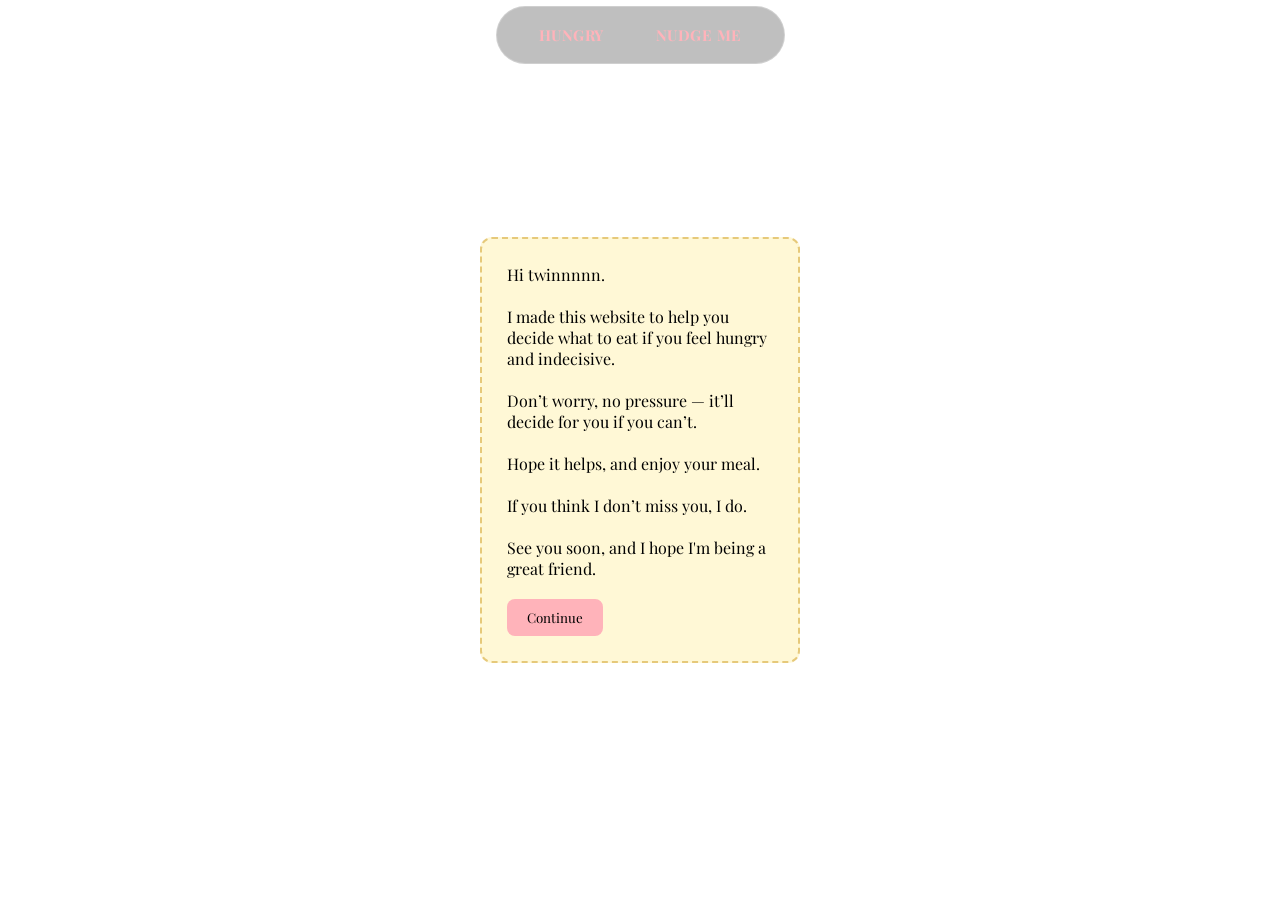
==== hungry.html @ bbf18e1f "Final Draft" ====
<!DOCTYPE html>
<html lang="en">
<head>
  <meta charset="UTF-8" />

  <link rel="preconnect" href="https://fonts.googleapis.com">
  <link rel="preconnect" href="https://fonts.gstatic.com" crossorigin>
  <link href="https://fonts.googleapis.com/css2?family=Playfair+Display:wght@400;700&family=Comic+Neue&display=swap" rel="stylesheet">

  <title>Alaythia</title>

  <link href="style.css" rel="stylesheet" />
  <script src="https://ajax.googleapis.com/ajax/libs/jquery/3.6.0/jquery.min.js"></script>
</head>

<body>
  <audio id="bgm" src="Muñekita.mp3" loop></audio>

  <header class="lm-header">
    <div class="lm-nav-wrapper">
      <nav class="lm-nav">
        <button onclick="window.location.href='hungry.html'">HUNGRY</button>
        <button onclick="window.location.href='nudge.html'">NUDGE ME</button>
      </nav>
    </div>
  </header>

  <!-- INTRO -->
  <section id="intro-screen">
    <img id="envelope-img" src="envelope.png" alt="Envelope">

    <div id="letter-box">
      <p>
        Hi twinnnnn.<br><br>
        I made this website to help you decide what to eat if you feel hungry and indecisive.<br><br>
        Don’t worry, no pressure — it’ll decide for you if you can’t.<br><br>
        Hope it helps, and enjoy your meal.<br><br>
        If you think I don’t miss you, I do.<br><br>
        See you soon, and I hope I'm being a great friend.
      </p>

      <button id="continue-btn">Continue</button>
    </div>
  </section>

  <!-- GAME -->
  <section class="food-game" style="display:none;">

    <video id="game-video" src="snake.webm" autoplay loop muted playsinline></video>
    <div id="game-box">
      <h2 id="game-title">What meal are we deciding?</h2>
      <div id="options"></div>
      <div id="timer">60</div>
    </div>
  </section>

  <script src="hungry.js"></script>
</body>
</html>
---- style.css ----
* {
  box-sizing: border-box;
  margin: 0;
  padding: 0;
}

/* GLOBAL */
body {
  color: #000;
  overflow: hidden;
  font-family: Verdana, Geneva, Tahoma, sans-serif;
}

/* HERO SECTION */
.hero {
  position: relative;
  width: 100%;
  height: 100vh;

  background:
    url('instagramModel.png') top center / cover no-repeat;
}

.funtime {
  position: relative;
  width: 100%;
  height: 100vh;

  background:
    url('crinkle.jpg') top center / cover no-repeat;
    background: rgba(255, 255, 255, 0.25);
}

/* GAME CARD — softer, cuter, more pastel */
.game-card {
  backdrop-filter: blur(14px);
  -webkit-backdrop-filter: blur(14px);
  border: 2px solid rgba(255, 255, 255, 0.45);
  border-radius: 28px;
  padding: 35px 40px;
  max-width: 520px;
  text-align: center;
  margin-top: 40px;
}

/* Subtitle */
.game-sub {
  margin-bottom: 20px;
  font-size: 17px;
  text-align: center;
  letter-spacing: 1px;
  opacity: 0.9;
}

/* CATEGORY BUTTONS — pastel, rounded, cute */
.category-buttons {
  display: flex;
  flex-wrap: wrap;
  justify-content: center;
  gap: 12px;
  margin-bottom: 25px;
}

.category-buttons button {
  padding: 10px 20px;
  background: #ffb3c6 !important;
  border-radius: 14px;
  border: none;
  cursor: pointer;
  font-family: "Playfair Display", serif;
  letter-spacing: 1px;
  font-size: 14px;
  color: #000;
  transition: 0.2s ease;
}

.category-buttons button:hover {
  transform: scale(1.05);
  opacity: 0.85;
  color: #000;
  border-radius: 14px;
  border: 2px #000 solid;
}

/* IMAGE — keep clean, no border */
.portrait-wrapper img {
  border: none;
  border-radius: 0;
  box-shadow: none;
  filter: brightness(110%);
}

.bg-text {
  position: absolute;
  top: 50%;
  left: 50%;
  transform: translate(-50%, -50%);
  font-size: 120px;
  font-weight: 800;
  font-family: playfair display, serif;
  color: #FFB3BA;
  opacity: 0.4;
  text-transform: uppercase;
  line-height: 0.8;
  pointer-events: none;
  user-select: none;
  text-align: center;
  white-space: nowrap;
}

.bg-text span {
  display: inline-block;
  margin: 0 8px;
}

/* PORTRAIT */
.portrait-wrapper {
  position: absolute;
  top: 50%;
  left: 11.5%;
  transform: translate(-50%, -50%);
  width: 40%;
  max-width: 420px;
  z-index: 10;
}

.portrait-wrapper img {
  width: 100%;
  height: auto;
  display: block;
  filter: brightness(110%);
}

/* RESPONSIVE */
@media (max-width: 900px) {
  .bg-text {
    font-size: 70px;
  }

  .portrait-wrapper {
    width: 60%;
  }
}

.lm-header {
  position: fixed;
  top: 0;
  left: 0;
  width: 100%;
  height: 70px;
  text-transform: uppercase;

  display: flex;
  justify-content: center;
  align-items: center;

  background: transparent;
  z-index: 100;
}

.lm-nav-wrapper {
  backdrop-filter: blur(5px);
  background: rgba(0, 0, 0, 0.25);
  border: 1px solid rgba(255, 255, 255, 0.25);

  padding: 12px 32px;
  border-radius: 40px;

  display: flex;
  justify-content: center;
  align-items: center;
}

/* NAV — buttons spaced inside the wrapper */
.lm-nav {
  display: flex;
  gap: 32px;
}

/* BUTTONS */
.lm-nav button {
  padding: 6px 10px;
  background: transparent;
  font-family: "Playfair Display", serif;
  border: none;
  color: #FFB3BA;
  font-size: 15px;
  letter-spacing: 0.5px;
  cursor: pointer;
  font-weight: bold;
  transition: 0.2s ease;
}

.lm-nav button:hover {
  letter-spacing: 1.1px;
  border-top: 2px solid #FFB3BA;
  border-bottom: 2px solid #FFB3BA;
}

.portrait-wrapper img {
  width: 100%;
  left: 0px;
  bottom: 0px;
  width: 125%;
  height: auto;
  filter: brightness(110%);
}

.game-title {
  font-family: "Playfair Display", serif;
  font-weight: lighter;
  font-size: 32px;
  margin-bottom: 20px;
  text-align: center;
  letter-spacing: 5px;
}

.food-game {
  padding-top: 250px;
  display: flex;
  background:
    url('crinkle.jpg') top center / cover no-repeat;
  backdrop-filter: blur(3px);
  -webkit-backdrop-filter: blur(14px);
  height: 100vh;
  justify-content: center;
}

#game-box {
  text-align: center;
  color: #000;
  font-family: "Playfair Display", serif;
}

#game-title {
  font-size: 28px;
  margin-bottom: 20px;
}

#options button {
  background: #FFB3BA;
  box-shadow: #000 0px 0px 1px, #000 0px 0px 2px, #000 0px 0px 3px;
  padding: 12px 24px;
  font-family: "Playfair Display", serif;
  margin: 10px;

  border-radius: 10px;
  color: #000;
  text-shadow: #000 0px 0px 0.1px, #000 0px 0px 0.5px, #000 0px 0px 0.1px;
  cursor: pointer;
  transition: 0.2s ease;
  font-size: 16px;
}

#options button:hover {
  background: rgba(255, 179, 186, 0.2);
  letter-spacing: 1px;
  background: #000;
  color: #FFB3BA;
  font-weight: bold;
}

#timer {
  margin-top: 20px;
  font-size: 26px;
  font-weight: bold;
}

/* INTRO SCREEN */
#intro-screen {
  position: relative;
  height: 100vh;
  display: flex;
  justify-content: center;
  align-items: center;
}

/* Envelope */
#envelope-img {
  width: 260px;
  opacity: 0;
  transform: scale(0.7);
  animation: envelopeFade 0.5s forwards ease;
}

@keyframes envelopeFade {
  to { opacity: 1; transform: scale(1); }
}

/* Letter */
#letter-box {
  position: absolute;
  width: 320px;
  padding: 25px;
  background: #fff8d6;
  border: 2px dashed #e6c97a;
  border-radius: 12px;
  opacity: 0;
  transform: scale(0.4);
  transition: 1s ease;
  font-family: "Playfair Display", serif;

  background-image: url('roses.png');
  background-repeat: no-repeat;
  background-position: bottom right;
  background-size: 90px;
}

/* When letter becomes visible */
#letter-box.show {
  opacity: 1;
  transform: scale(1);
}

/* Continue button */
#continue-btn {
  margin-top: 20px;
  padding: 10px 20px;
  border: none;
  background: #ffb3ba;
  color: #000;
  border-radius: 8px;
  cursor: pointer;
  font-family: "Playfair Display", serif;
}


#game-video {
  position: absolute;
  bottom: 20px;   /* distance from bottom */
  left: 20px;     /* distance from left */
  width: 500px;   /* adjust size */
  z-index: 2;     /* above background, below UI */
  pointer-events: none; /* so it doesn't block buttons */
  opacity: 0.9;   /* optional aesthetic */
}


/* NUDGE PAGE */
.nudge-section {
  height: 100vh;
  width: 100%;
  background: url('crinkle.jpg') center/cover no-repeat;
  display: flex;
  justify-content: center;
  align-items: center;
}

.nudge-card {
  background: rgba(255, 255, 255, 0.35);
  backdrop-filter: blur(12px);
  -webkit-backdrop-filter: blur(12px);
  padding: 40px;
  border-radius: 28px;
  border: 2px solid rgba(255, 255, 255, 0.45);
  text-align: center;
  width: 350px;
}

.nudge-title {
  font-family: "Playfair Display", serif;
  font-size: 28px;
  margin-bottom: 20px;
  color: #000;
}

.nudge-btn {
  padding: 12px 22px;
  margin: 10px;
  border: none;
  border-radius: 14px;
  background: #FFB3BA;
  font-family: "Playfair Display", serif;
  font-size: 16px;
  cursor: pointer;
  transition: 0.2s ease;
  color: #000;
}

.nudge-btn:hover {
  transform: scale(1.05);
  background: #000;
  color: #FFB3BA;
}

.nudge-text {
  margin-top: 20px;
  min-height: 40px;
  font-size: 18px;
  color: #000;
  font-family: "Playfair Display", serif;
}

/* bounce animation */
.bounce {
  animation: bounce 0.5s ease;
}

@keyframes bounce {
  0% { transform: translateY(0); }
  40% { transform: translateY(-12px); }
  100% { transform: translateY(0); }
}


/* SNAKE VIDEO ON NUDGE PAGE */
#snake-video {
  position: absolute;
  bottom: 20px;
  left: 200px;
  width: 180px;        /* adjust size if needed */
  z-index: 2;          /* above background, below card */
  pointer-events: none;
  opacity: 0.9;
}

.nudge-section {
  position: relative;   /* required so snake stays inside */
}
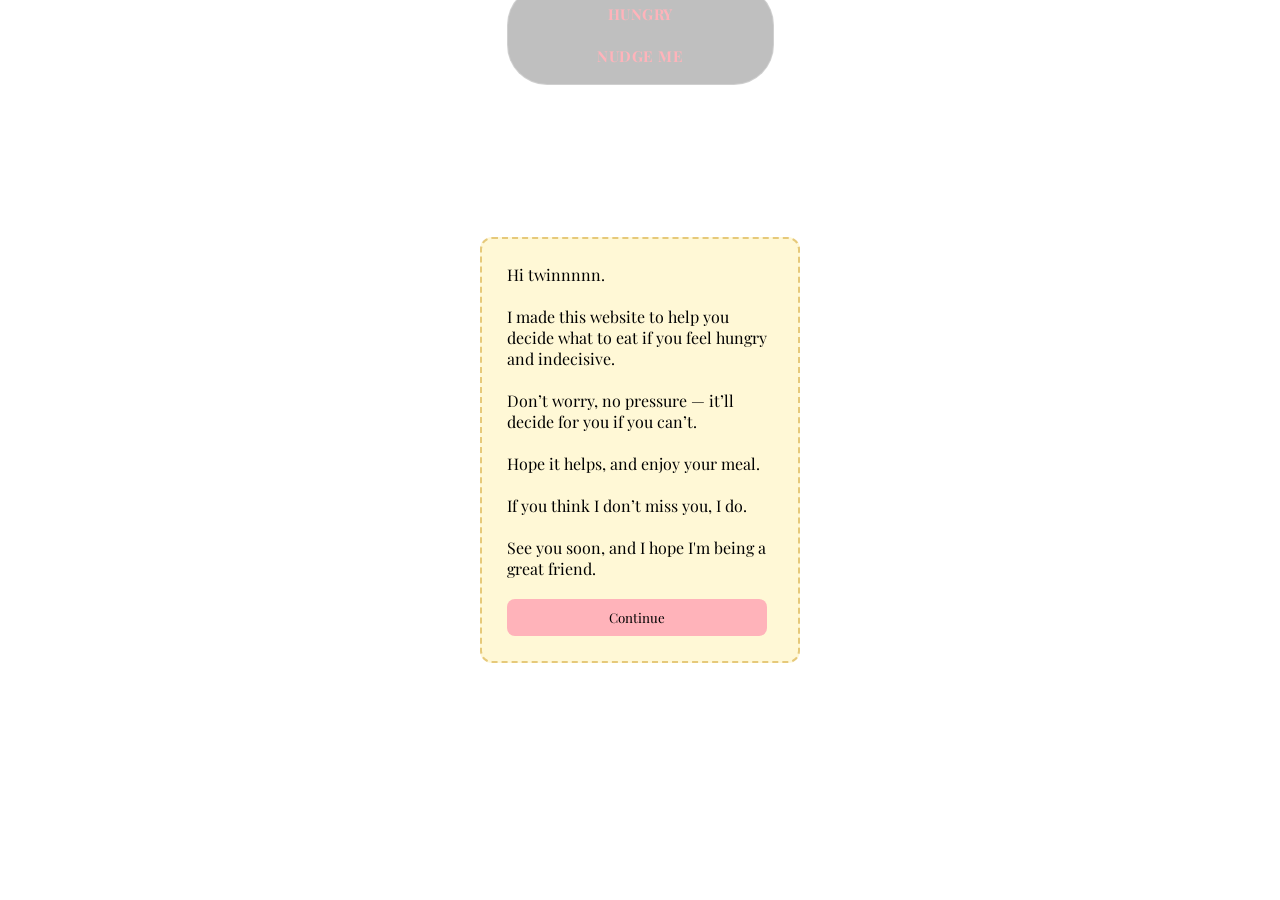
==== commit 96b4ee7c: "Output" ====
--- a/hungry.html
+++ b/hungry.html
@@ -46,7 +46,7 @@
   <!-- GAME -->
   <section class="food-game" style="display:none;">
 
-    <video id="game-video" src="snake.webm" autoplay loop muted playsinline></video>
+    <video id="game-video" src="snake.mov" autoplay loop muted playsinline></video>
     <div id="game-box">
       <h2 id="game-title">What meal are we deciding?</h2>
       <div id="options"></div>
--- a/style.css
+++ b/style.css
@@ -408,8 +408,8 @@
   position: absolute;
   bottom: 20px;
   left: 200px;
-  width: 180px;        /* adjust size if needed */
-  z-index: 2;          /* above background, below card */
+  width: 180px; 
+  z-index: 2;         
   pointer-events: none;
   opacity: 0.9;
 }
@@ -418,3 +418,56 @@
   position: relative;   /* required so snake stays inside */
 }
 
+
+* {
+  box-sizing: border-box;
+  max-width: 100%;
+}
+
+.nudge-card,
+.food-game,
+.poem-card {
+  width: 90%;
+  max-width: 400px;
+  margin: 0 auto;
+}
+button {
+  width: 100%;
+  max-width: 260px;
+}
+@media (max-width: 600px) {
+  h1, h2 {
+    font-size: 22px;
+  }
+
+  p, button {
+    font-size: 16px;
+  }
+}
+@media (max-width: 600px) {
+  #snake-video {
+    width: 120px;
+    bottom: 10px;
+    left: 10px;
+  }
+}
+.lm-nav {
+  display: flex;
+  gap: 10px;
+  flex-wrap: wrap;
+  justify-content: center;
+}
+body {
+  background-size: cover;
+  background-position: center;
+  background-repeat: no-repeat;
+}
+.nudge-section,
+.food-section,
+.poem-section {
+  display: flex;
+  justify-content: center;
+  align-items: center;
+  padding: 20px 0;
+}
+
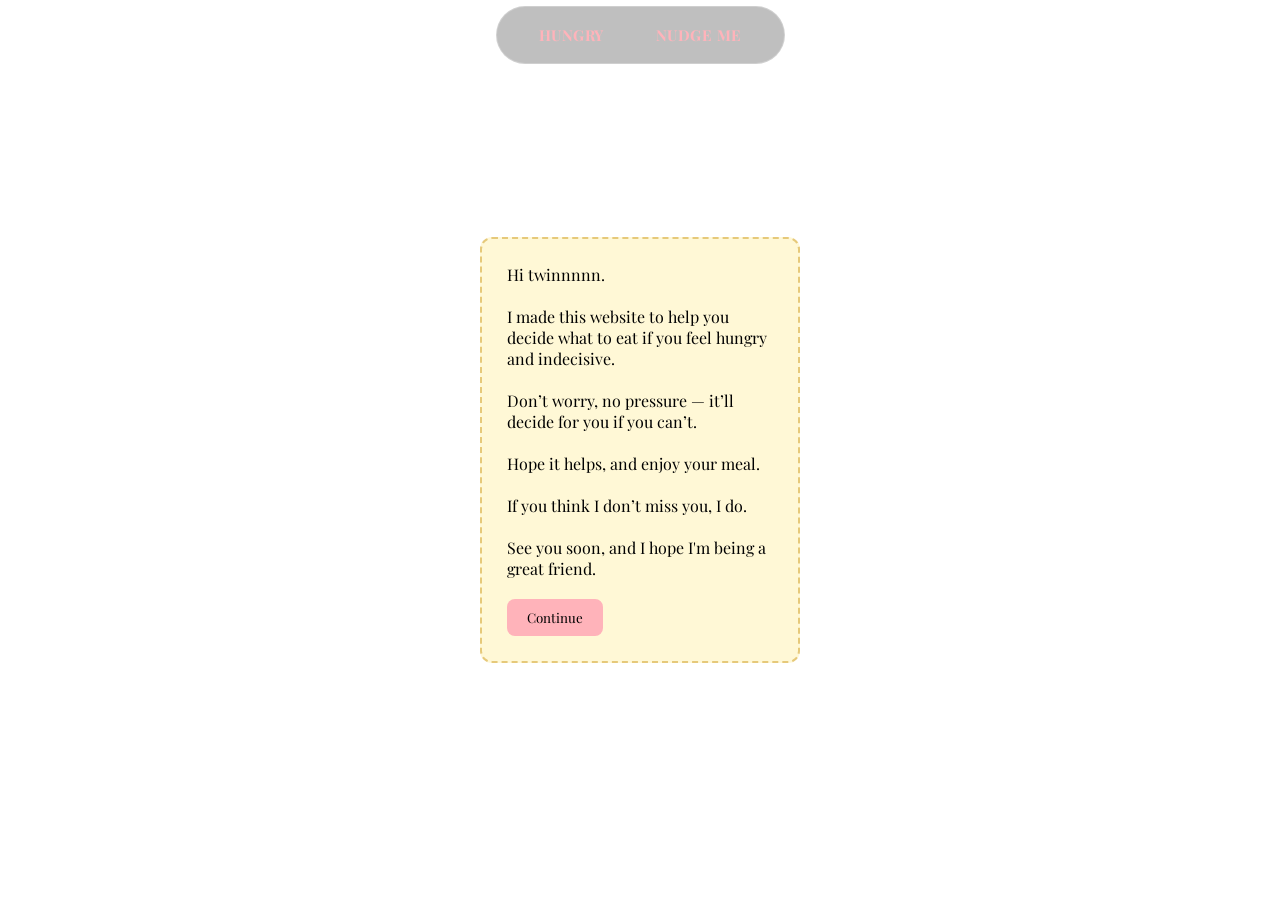
==== commit 6abaa27f: "Update hungry.html" ====
--- a/hungry.html
+++ b/hungry.html
@@ -46,7 +46,7 @@
   <!-- GAME -->
   <section class="food-game" style="display:none;">
 
-    <video id="game-video" src="snake.mov" autoplay loop muted playsinline></video>
+    <video id="game-video" src="snake.webm" autoplay loop muted playsinline></video>
     <div id="game-box">
       <h2 id="game-title">What meal are we deciding?</h2>
       <div id="options"></div>
--- a/style.css
+++ b/style.css
@@ -416,58 +416,4 @@
 
 .nudge-section {
   position: relative;   /* required so snake stays inside */
-}
-
-
-* {
-  box-sizing: border-box;
-  max-width: 100%;
-}
-
-.nudge-card,
-.food-game,
-.poem-card {
-  width: 90%;
-  max-width: 400px;
-  margin: 0 auto;
-}
-button {
-  width: 100%;
-  max-width: 260px;
-}
-@media (max-width: 600px) {
-  h1, h2 {
-    font-size: 22px;
-  }
-
-  p, button {
-    font-size: 16px;
-  }
-}
-@media (max-width: 600px) {
-  #snake-video {
-    width: 120px;
-    bottom: 10px;
-    left: 10px;
-  }
-}
-.lm-nav {
-  display: flex;
-  gap: 10px;
-  flex-wrap: wrap;
-  justify-content: center;
-}
-body {
-  background-size: cover;
-  background-position: center;
-  background-repeat: no-repeat;
-}
-.nudge-section,
-.food-section,
-.poem-section {
-  display: flex;
-  justify-content: center;
-  align-items: center;
-  padding: 20px 0;
-}
-
+}
